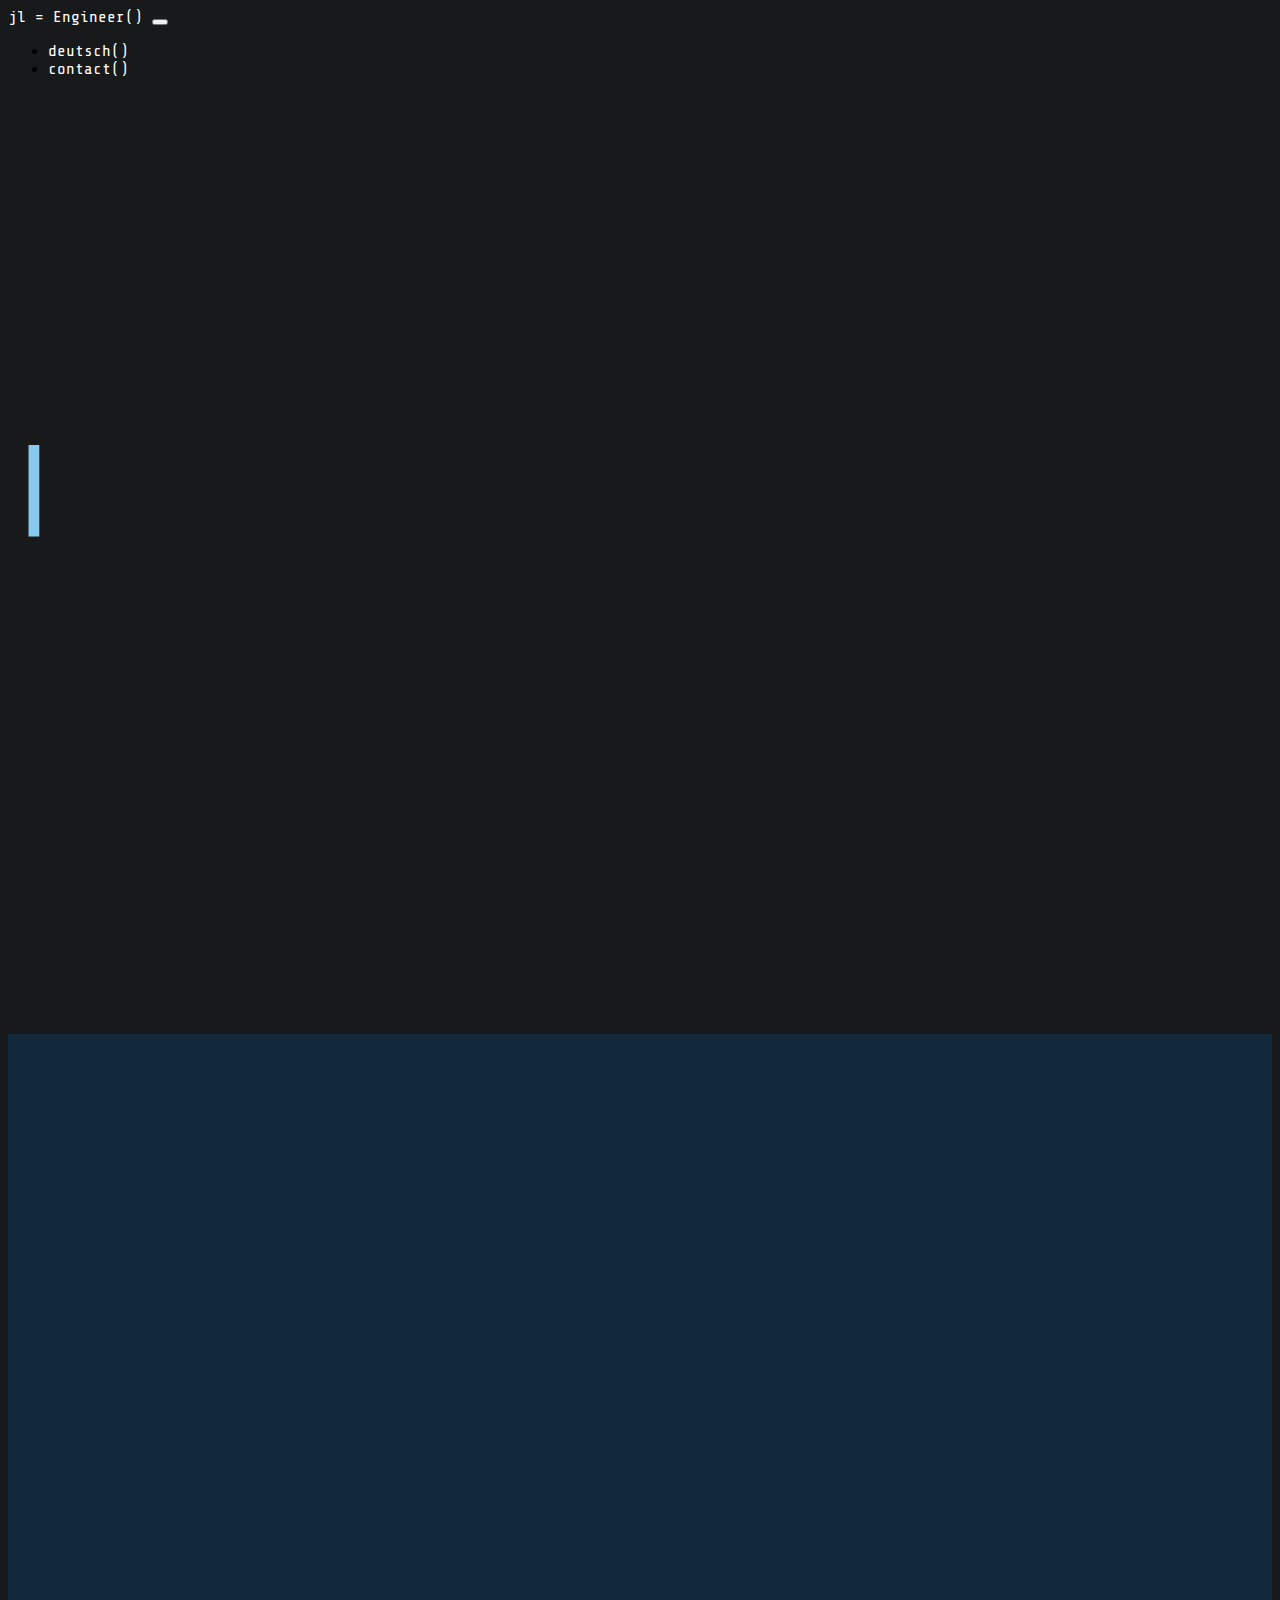
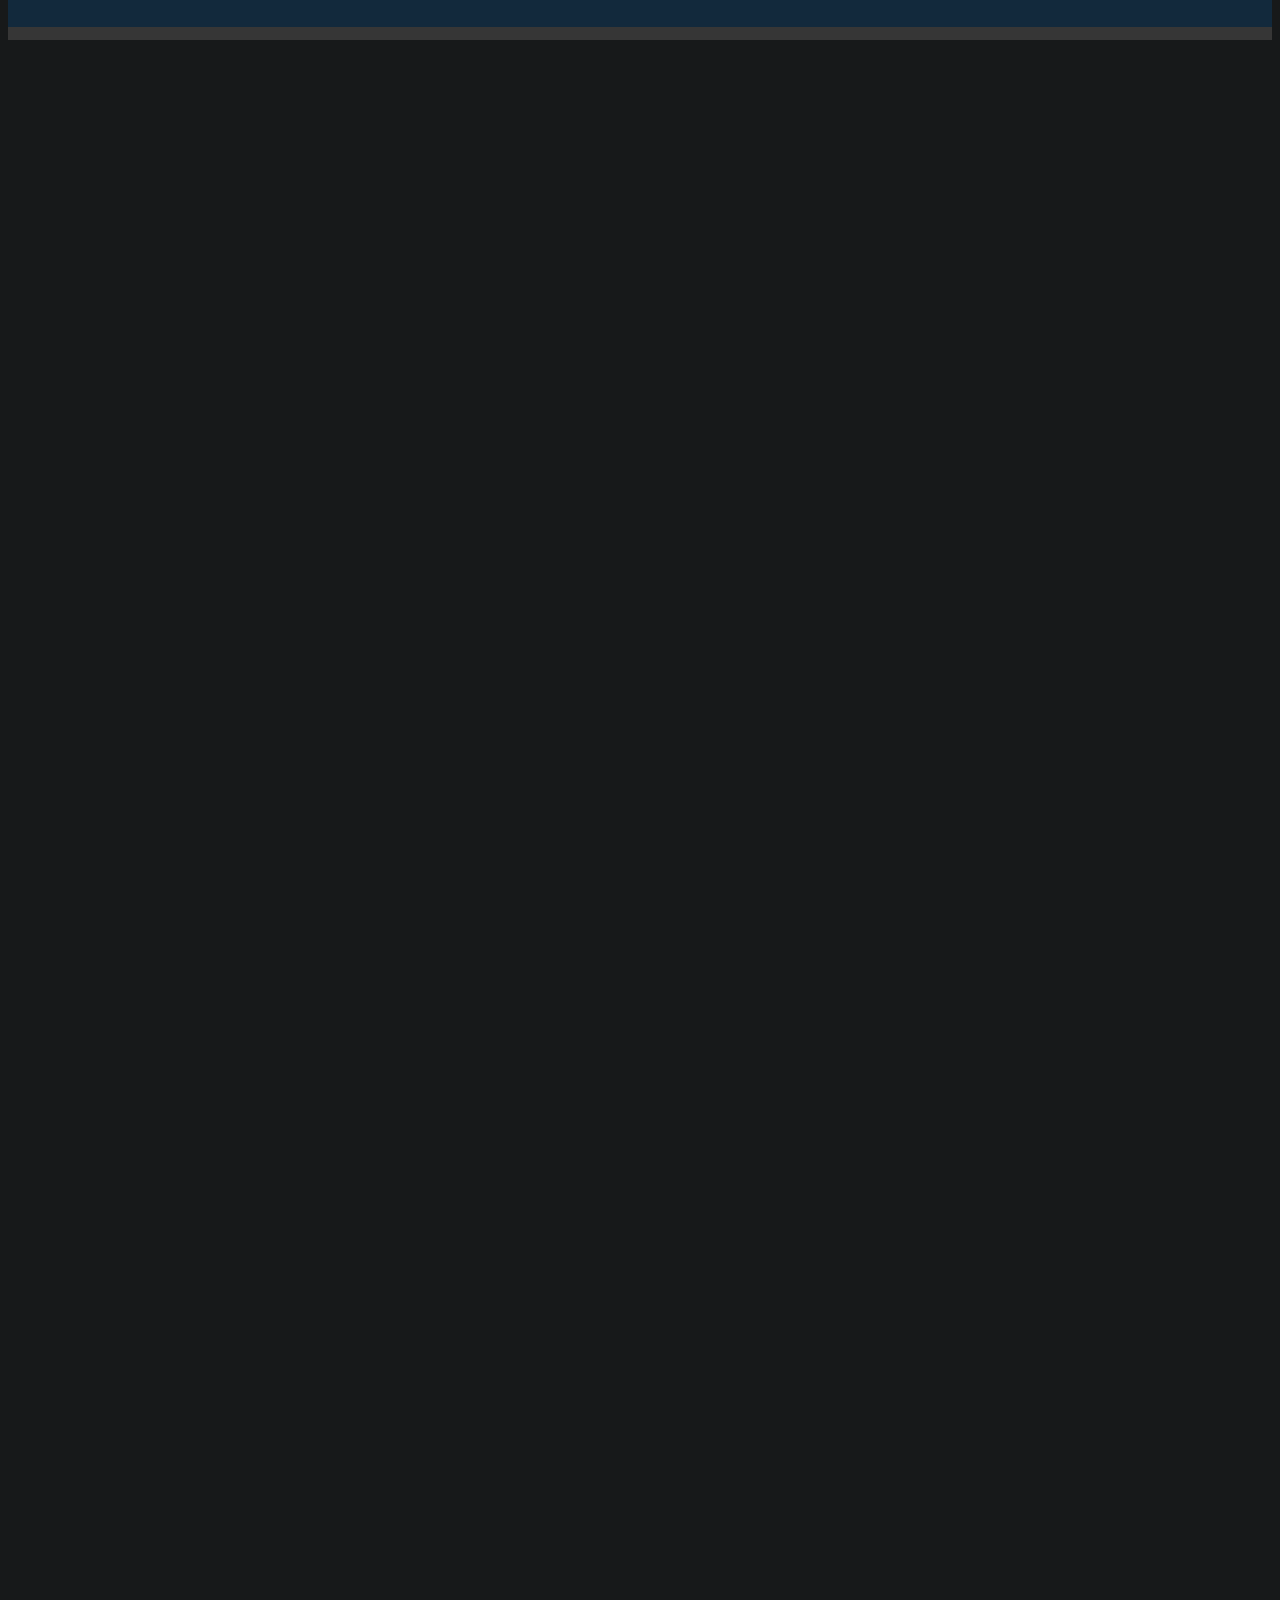
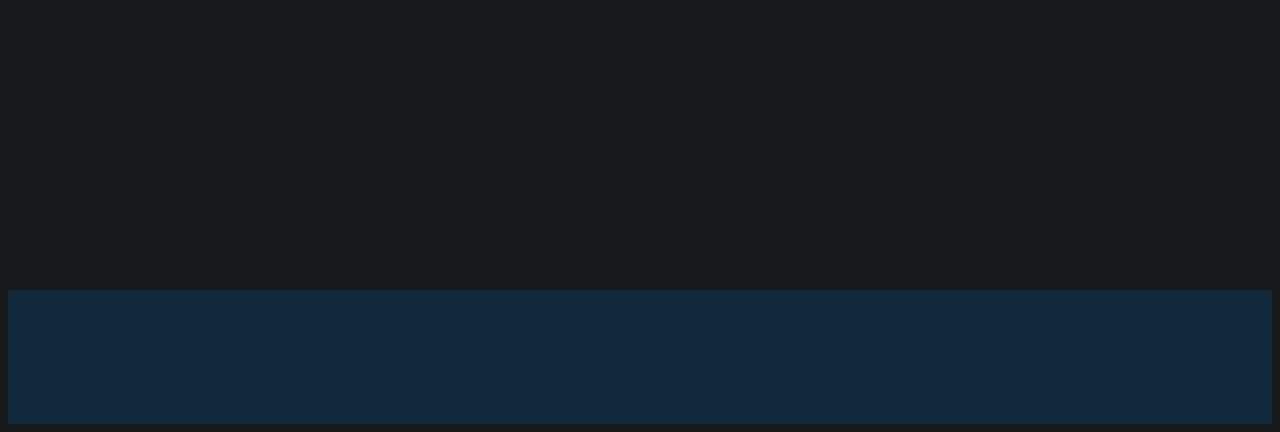
==== english.html @ 248cc3b3 "Add english page, remove pass, fix linkedin link" ====
<!DOCTYPE html>
<html lang="en">
<head>
    <meta charset="UTF-8">
    <meta name="viewport" content="width=device-width, initial-scale=1.0">
    <title>Jorge Lobaton | Engineer</title>
    <link rel="preconnect" href="https://fonts.googleapis.com">
    <link rel="preconnect" href="https://fonts.gstatic.com" crossorigin>
    <link href="https://fonts.googleapis.com/css2?family=IBM+Plex+Mono:wght@400;700&family=Share+Tech+Mono&display=swap" rel="stylesheet">
    <link href="https://cdn.jsdelivr.net/npm/bootstrap@5.3.2/dist/css/bootstrap.min.css" rel="stylesheet" integrity="sha384-T3c6CoIi6uLrA9TneNEoa7RxnatzjcDSCmG1MXxSR1GAsXEV/Dwwykc2MPK8M2HN" crossorigin="anonymous">
    <link rel="stylesheet" href="./cv.css">
</head>
<body>
    <!-- TODO add icon -->
    <!-- TODO change hamburger button -->
    <nav class="navbar fixed-top navbar-expand-sm navbar-trans" id="navbar">
        <div class="container">
          <a class="navbar-brand" href="index.html"><span class="python-variable">jl</span> = <span class="python-class-name">Engineer</span><span class="parenthesis">()</span></a>
          <button class="navbar-toggler" type="button" data-bs-toggle="collapse" data-bs-target="#navbarNav" aria-controls="navbarNav" aria-expanded="false" aria-label="Toggle navigation">
            <span class="navbar-toggler-icon"></span>
          </button>
          <div class="collapse navbar-collapse" id="navbarNav">
            <ul class="navbar-nav">
              <li class="nav-item">
                <a class="nav-link active" href="index.html"><span class="python-function-name">deutsch</span><span class="parenthesis">()</span></a>
              </li>
              <li class="nav-item">
                <a class="nav-link active" href="https://www.linkedin.com/in/jorgelobaton"><span class="python-function-name">contact</span><span class="parenthesis">()</span></a>
              </li>
            </ul>
          </div>
        </div>
      </nav>

    <section id="main" class="container-fluid">
        <div class="container">
            <h1><span id="initial-cursor-title"></span>Jorge Lobaton</h1>
            <h2 id="subtitle">BSc Electrical Engineering and Information Technology</h2>
            <h2 id="schwerpunkt">Focus: Machine Learning</h2>
        </div>
    </section>

    <section id="cv">
        <section id="section-person">
        <div class="container">
            <div class="row">
                <div class="col-md-2">
                </div>
                <div class="col-md-10">
                    <pre><code class="code-person">
        <span class="python-class">class</span> <span class="python-class-name">Person</span>():
            <span class="python-function">def</span> <span class="python-function-name">__init__</span>(<span class="python-self">self</span>) -&gt; <span class="python-type">None</span>:
                <span class="python-self">self</span>.<span class="python-attribute">ifw</span> = <span class="python-self">self</span>.<span class="python-class-name">ProfessionalExperience</span>().<span class="python-class-name">Student_Assistant_IFW</span>()
                <span class="python-self">self</span>.<span class="python-attribute">iag</span> = <span class="python-self">self</span>.<span class="python-class-name">ProfessionalExperience</span>().<span class="python-class-name">Student_Assistant_IAG</span>()
                <span class="python-self">self</span>.<span class="python-attribute">intern</span> = <span class="python-self">self</span>.<span class="python-class-name">ProfessionalExperience</span>().<span class="python-class-name">Intern</span>()
                <span class="python-self">self</span>.<span class="python-attribute">master</span> = <span class="python-self">self</span>.<span class="python-class-name">Education</span>().<span class="python-class-name">Master_of_Science</span>()
                <span class="python-self">self</span>.<span class="python-attribute">bachelor</span> = <span class="python-self">self</span>.<span class="python-class-name">Education</span>().<span class="python-class-name">Bachelor_of_Science</span>()
                <span class="python-self">self</span>.<span class="python-attribute">t_course</span> = <span class="python-self">self</span>.<span class="python-class-name">Education</span>().<span class="python-class-name">T_Course</span>()
                <span class="python-self">self</span>.<span class="python-attribute">skills</span> = [
                    <span class="python-string">"python"</span>,
                    <span class="python-string">"artificial intelligence"</span>,
                    <span class="python-string">"machine learning"</span>,
                    <span class="python-string">"deep learning"</span>,
                    <span class="python-string">"bioinformatics"</span>,
                    <span class="python-string">"pytorch"</span>,
                    <span class="python-string">"pandas"</span>,
                    <span class="python-string">"super resolution"</span>,
                    <span class="python-string">"anomaly detection"</span>,
                    <span class="python-string">"html"</span>,
                    <span class="python-string">"css"</span>,
                    <span class="python-string">"public speaking"</span>,
                ]
                <span class="python-self">self</span>.<span class="python-attribute">languages</span> = {
                    <span class="python-string">"german"</span>: <span class="python-string">"Negotiation Proficient"</span>,
                    <span class="python-string">"english"</span>: <span class="python-string">"Negotiation Proficient"</span>,
                    <span class="python-string">"spanish"</span>: <span class="python-string">"Native Speaker"</span>,
                    <span class="python-string">"french"</span>: <span class="python-string">"Basic Knowledge"</span>,
                }
                    </code></pre>
                </div>
            </div>
        </div>
        </section>
        <section id="section-beruf">
        <div class="container">
            <div class="berufserfahrung">
                <div class="row">
                    <div class="col-md-3">
                        <pre><code class="code-import"><span class="python-keyword">from</span> <span class="python-class-name">datetime</span> <span class="python-keyword">import</span> <span class="python-class-name">date</span>
                        </code></pre> 
                    </div>
                    <div class="col-md-9">
                        <pre><code class="code-beruf"><span class="python-class">class</span> <span class="python-class-name">ProfessionalExperience</span>():
    <span class="python-function">def</span> <span class="python-function-name">__init__</span>(<span class="python-self">self</span>) -> <span class="python-type">None</span>:
        <span class="python-self">self</span>.<span class="python-attribute">section</span> = <span class="python-string">"Professional Experience"</span>
                        </code></pre>
                    </div>
                </div>
                <div class="row">
                    <div class="col-md-3 date-ifw">
                        <pre><code class="code-date-ifw">
<span class="python-variable">jl</span>.<span class="python-variable">ifw</span>.from = <span class="python-func-call">date</span>(2023, 7)
<span class="python-variable">jl</span>.<span class="python-variable">ifw</span>.to = <span class="python-func-call">date</span>.<span class="python-function-name">today</span>()
                        </code></pre>
                    </div>
                    <div class="col-md-9">
                        <pre><code class="code-ifw">
    <span class="python-class">class</span> <span class="python-class-name">Student_Assistant_IFW</span>():
        <span class="python-function">def</span> <span class="python-function-name">__init__</span>(<span class="python-self">self</span>) -> <span class="python-type">None</span>:
            <span class="python-self">self</span>.<span class="python-attribute">employer</span> = <span class="python-string">"Institute of Production Engineering and Machine Tools, Leibniz 
                University Hannover"</span>
            <span class="python-self">self</span>.<span class="python-attribute">tasks</span> = <span class="python-list">[</span>
                <span class="python-string">"Training and optimization of neural networks for anomaly detection"</span>,
                <span class="python-string">"Operation of CNC milling machines"</span>
            <span class="python-list">]</span>
                        </code></pre>
                    </div>
                </div>
                <div class="row">
                    <div class="col-md-3 date-iag">
                        <pre><code class="code-date-iag">
<span class="python-variable">jl</span>.<span class="python-variable">iag</span>.from = <span class="python-func-call">date</span>(2021, 9)
<span class="python-variable">jl</span>.<span class="python-variable">iag</span>.to = <span class="python-func-call">date</span>(2023, 3)
                        </code></pre>
                    </div>
                    <div class="col-md-9">
                        <pre><code class="code-iag">
    <span class="python-class">class</span> <span class="python-class-name">Student_Assistant_IAG</span>():
        <span class="python-function">def</span> <span class="python-function-name">__init__</span>(<span class="python-self">self</span>) -> <span class="python-type">None</span>:
                            <span class="python-self">self</span>.<span class="python-attribute">employer</span> = <span class="python-string">"Institute of Algebraic Geometry, Leibniz University Hannover"</span>
                            <span class="python-self">self</span>.<span class="python-attribute">tasks</span> = <span class="python-list">[</span>
                                <span class="python-string">"Supervision of tutorials in the first-semester preparatory course"</span>,
                                <span class="python-string">"Correction of exams for Mathematics I and II for Engineers"</span>
                            <span class="python-list">]</span>
                        </code></pre>
                    </div>
                </div>
                <div class="row">
                    <div class="col-md-3 date-prak">
                        <pre><code class="code-date-prak">
<span class="python-variable">jl</span>.<span class="python-variable">intern</span>.from = <span class="python-func-call">date</span>(2022, 9)
<span class="python-variable">jl</span>.<span class="python-variable">intern</span>.to = <span class="python-func-call">date</span>(2022, 11)
                        </code></pre>
                    </div>
                    <div class="col-md-9">
                        <pre><code class="code-prak">
    <span class="python-class">class</span> <span class="python-class-name">Intern</span>():
        <span class="python-function">def</span> <span class="python-function-name">__init__</span>(<span class="python-self">self</span>) -> <span class="python-type">None</span>:
            <span class="python-self">self</span>.<span class="python-attribute">employer</span> = <span class="python-string">"MediTECH Electronic GmbH"</span>
            <span class="python-self">self</span>.<span class="python-attribute">tasks</span> = <span class="python-list">[</span>
                <span class="python-string">"Repair and maintenance of medical devices"</span>
            <span class="python-list">]</span>
                        </code></pre>   
                    </div>
                </div>
            </div>
            <div class="bildungsweg">
                <div class="row">
                    <div class="col-md-3">
                        <pre><code></code></pre>
                    </div>
                    <div class="col-md-9">
                        <pre><code class="code-bildung">
<span class="python-class">class</span> <span class="python-class-name">Education</span>():
    <span class="python-function">def</span> <span class="python-function-name">__init__</span>(<span class="python-self">self</span>) -> <span class="python-type">None</span>:
        <span class="python-self">self</span>.<span class="python-attribute">section</span> = <span class="python-string">"Education"</span>
                    </code></pre>   
                </div>
            </div>
            <div class="row">
                <div class="col-md-3 date-master">
                    <pre><code class="code-date-master">
<span class="python-variable">jl</span>.<span class="python-variable">master</span>.from = <span class="python-func-call">date</span>(2023, 10)
<span class="python-variable">jl</span>.<span class="python-variable">master</span>.to = <span class="python-func-call">date</span>.<span class="python-function-name">today</span>()
                    </code></pre>
                </div>
                <div class="col-md-9">
                    <pre><code class="code-master">
    <span class="python-class">class</span> <span class="python-class-name">Master_of_Science</span>(<span class="python-class-inheritance">Degree</span>):
        <span class="python-function">def</span> <span class="python-function-name">__init__</span>(<span class="python-self">self</span>) -> <span class="python-type">None</span>:
            <span class="python-self">self</span>.<span class="python-attribute">university</span> = <span class="python-string">"Leibniz University Hannover"</span>
            <span class="python-self">self</span>.<span class="python-attribute">program</span> = <span class="python-string">"Electrical Engineering and Information Technology"</span>
            <span class="python-self">self</span>.<span class="python-attribute">focus</span> = <span class="python-string">"Machine Learning"</span>
            <span class="python-self">self</span>.<span class="python-attribute">semester</span> = <span class="python-int">1</span>
                </code></pre>   
            </div>
        </div>
        <div class="row">
            <div class="col-md-3 date-bachelor">
                <pre><code class="code-bachelor">
<span class="python-variable">jl</span>.<span class="python-variable">bachelor</span>.from = <span class="python-func-call">date</span>(2019, 10)
<span class="python-variable">jl</span>.<span class="python-variable">bachelor</span>.to = <span class="python-func-call">date</span>(2023, 10)
                </code></pre>
            </div>
            <div class="col-md-9">
                <pre><code class="code-date-bachelor">
    <span class="python-class">class</span> <span class="python-class-name">Bachelor_of_Science</span>(<span class="python-class-inheritance">Degree</span>):
        <span class="python-function">def</span> <span class="python-function-name">__init__</span>(<span class="python-self">self</span>) -> <span class="python-type">None</span>:
            <span class="python-self">self</span>.<span class="python-attribute">university</span> = <span class="python-string">"Leibniz University Hannover"</span>
            <span class="python-self">self</span>.<span class="python-attribute">program</span> = <span class="python-string">"Electrical Engineering and Information Technology"</span>
            <span class="python-self">self</span>.<span class="python-attribute">focus</span> = <span class="python-string">"Machine Learning"</span>
            <span class="python-self">self</span>.<span class="python-attribute">bachelor_thesis</span> = {
                <span class="python-string">"topic"</span>: <span class="python-string">"Resolution Enhancement of Hi-C Data Using Autoencoder-Based
                    Deep Super Resolution Models"</span>,
                <span class="python-string">"grade"</span>: <span class="python-float">1.3</span>
            }
                </code></pre>   
            </div>
        </div>
        <div class="row">
            <div class="col-md-3 date-t_kurs">
                <pre><code class="code-date-t_kurs">
<span class="python-variable">jl</span>.<span class="python-variable">t_course</span>.from = <span class="python-func-call">date</span>(2018, 10)
<span class="python-variable">jl</span>.<span class="python-variable">t_course</span>.to = <span class="python-func-call">date</span>(2019, 9)
                </code></pre>
            </div>
            <div class="col-md-9">
                <pre><code class="code-t_kurs">   
<span class="python-class">class</span> <span class="python-class-name">T_Course</span>(<span class="python-class-inheritance">UniversityEntranceQualification</span>):
    <span class="python-function">def</span> <span class="python-function-name">__init__</span>(<span class="python-self">self</span>) -> <span class="python-type">None</span>:
        <span class="python-self">self</span>.<span class="python-attribute">institute</span> = <span class="python-string">"Lower Saxony Preparatory Foundation Course, Leibniz University Hannover"</span>
        <span class="python-self">self</span>.<span class="python-attribute">degree</span> = <span class="python-string">"Assessment Examination"</span>
        <span class="python-self">self</span>.<span class="python-attribute">focus</span> = <span class="python-string">"T-Course"</span>
                </code></pre>
            </div>
        </div>
    </div>
</div>
</section>
</section>
<section id="section-linkedin">
    <div class="container justify-content-center">
        <div class="row">
            <div class="col-md-12">
                <pre><code class="code-linkedin">
<span class="python-keyword">import</span> <span class="python-func-call">requests</span>
<a id="linkedin" href="https://www.linkedin.com/in/jorgelobaton"><span class="python-variable">linkedin</span> = <span class="python-func-call">requests</span>.<span class="python-function-name">get</span>(
    <span class="python-string">"www.linkedin.com/in/jorgelobaton"</span>
)</a>
                    </code></pre>
                </div>
            </div>
        </div>
    </section>

    <script src="https://cdn.jsdelivr.net/npm/bootstrap@5.3.2/dist/js/bootstrap.bundle.min.js" integrity="sha384-C6RzsynM9kWDrMNeT87bh95OGNyZPhcTNXj1NW7RuBCsyN/o0jlpcV8Qyq46cDfL" crossorigin="anonymous"></script>
    <script type="text/javascript" src="./script.js"></script>
</body>
</html>
---- cv.css ----
body {
    font-family: "Share Tech Mono", monospace;
    background-color: #17191A;
}



code {
    font-family: "Share Tech Mono";
}

h1 {
    margin-top: 80px;
    font-size: 6rem;
    color: #88C9EE;
    word-break: break-word;
}
/* 
h1:hover {
    color: #88C9EE;
} */

h2 {
    font-size: 2rem;
    word-break: break-word;
}

#schwerpunkt {
    margin-bottom: 0;
    padding-bottom: 20px;
}

#initial-cursor-title {
    visibility: visible;
}

a {
    text-decoration: none;
    color: rgb(232, 232, 232);
}

h1, h2, code {
    visibility: hidden;
}

#cv {
    background-color: rgb(54, 54, 54);
    color: rgb(232, 232, 232);
}

#section-beruf {
    padding-top: 40px;
    background-color: #17191A;
}

#section-person {
    padding-top: 40px;
    background-color: #12293c;
    min-height: 500px;
}

#section-linkedin {
    background-color: #12293c;
}

#section-linkedin div {
    display: flex;
    color: rgb(232, 232, 232);
}

/* #section-linkedin div{
    display: flex;
    justify-content: center;
} */

/* #linkedin .python-function-name:hover,
#linkedin .python-func-call:hover,  */
#linkedin .python-string:hover,
#linkedin .python-variable:hover {
    color: white;
}

/* #section-linkedin code{
    visibility: visible;
} */

#main {
    padding-bottom: 40px;
    background-color: #17191A;
    color: rgb(232, 232, 232);
    min-height: 100vh;
    display: flex;
    align-items: center;
}

#code-person-section {
    background-color: #17191A;
}

@media screen and (max-width: 768px) {
    .date-ifw, .date-iag, .date-prak, .date-master, .date-bachelor, .date-t_kurs {
        border-top: 5px solid #12293c;
    }
    #section-linkedin div {
        display: block;
    }
    h1 {
        margin-top: 60px;
        font-size: 4rem;
        color: #88C9EE;
        word-break: break-word;
    }
}



/* ---------- Navbar ---------- */
.navbar .nav-link,
.navbar .navbar-brand,
.navbar .python-variable,
.navbar .python-class-name,
.navbar .python-function-name,
.navbar .parenthesis {
    color: #FFFFFF; /* Sets default color to white */
}

.navbar .navbar-brand:hover .python-class-name {
    color: #45BCA2;
}

.navbar .nav-link:hover .python-function-name {
    color: #D3D39D;
}

.navbar .nav-link:hover .parenthesis,
.navbar .navbar-brand:hover .parenthesis {
    color: #CDAA08;
}

.navbar .navbar-brand:hover .python-variable {
    color: #88C9EE;
}

.navbar {
    background-image: linear-gradient(to bottom, #17191A, #17191aab, transparent 99%);
}

/* .navbar {
    position: fixed;
    top: 0;         
    left: 0;        
    right: 0;       
    z-index: 1000;  

    padding-bottom: 20px;
    background-color: transparent;
    transition: opacity 0.3s ease-in-out;
}

.navbar::before {
    content: '';
    position: absolute;
    top: 0;
    left: 0;
    right: 0;
    bottom: 0;
    background-image: linear-gradient(to bottom, #17191A, #17191aab, transparent 99%);
    opacity: 1;
    transition: opacity 0.3s ease-in-out;
    z-index: -1;
}

.navbar-trans::before {
    opacity: 0;
} */








/* ---------- Scrollbar ---------- */
/* Webkit (Chrome, Safari, etc.) */
::-webkit-scrollbar {
    width: 10px; /* Width for vertical scrollbar */
    height: 10px; /* Height for horizontal scrollbar */
}

::-webkit-scrollbar-track {
    background: transparent; /* Transparent track */
}

::-webkit-scrollbar-thumb {
    background: transparent; /* Transparent thumb */
}

/* Show scrollbar thumb on hover */
*:hover::-webkit-scrollbar-thumb {
    background: #0c2234; /* Color of the thumb when hovering */
}

::-webkit-scrollbar-thumb:hover {
    background: #555; /* Color when hovering over the thumb itself */
}

/* Firefox */
* {
    scrollbar-color: transparent transparent; /* Initially transparent */
    scrollbar-width: thin; /* Width of the scrollbar */
}

*:hover {
    scrollbar-color: #0c2234 #555; /* Thumb and track color on hover */
}









/* ---------- Colors for code ---------- */
.parenthesis {
    color: #CDAA08;
}

.python-function, .python-class {
    color: #4C91D0;
}

.python-string {
    color: #C7866D;
}

.python-attribute, .python-variable, .python-self {
    color: #88C9EE;
}

.python-class-name, .python-class-inheritance, .python-func-call {
    color: #45BCA2;
}
.python-function-name {
    color: #D3D39D;
}

.python-keyword {
    color: #B878B3;
}

.python-type {
    color: #4C91D0;
}
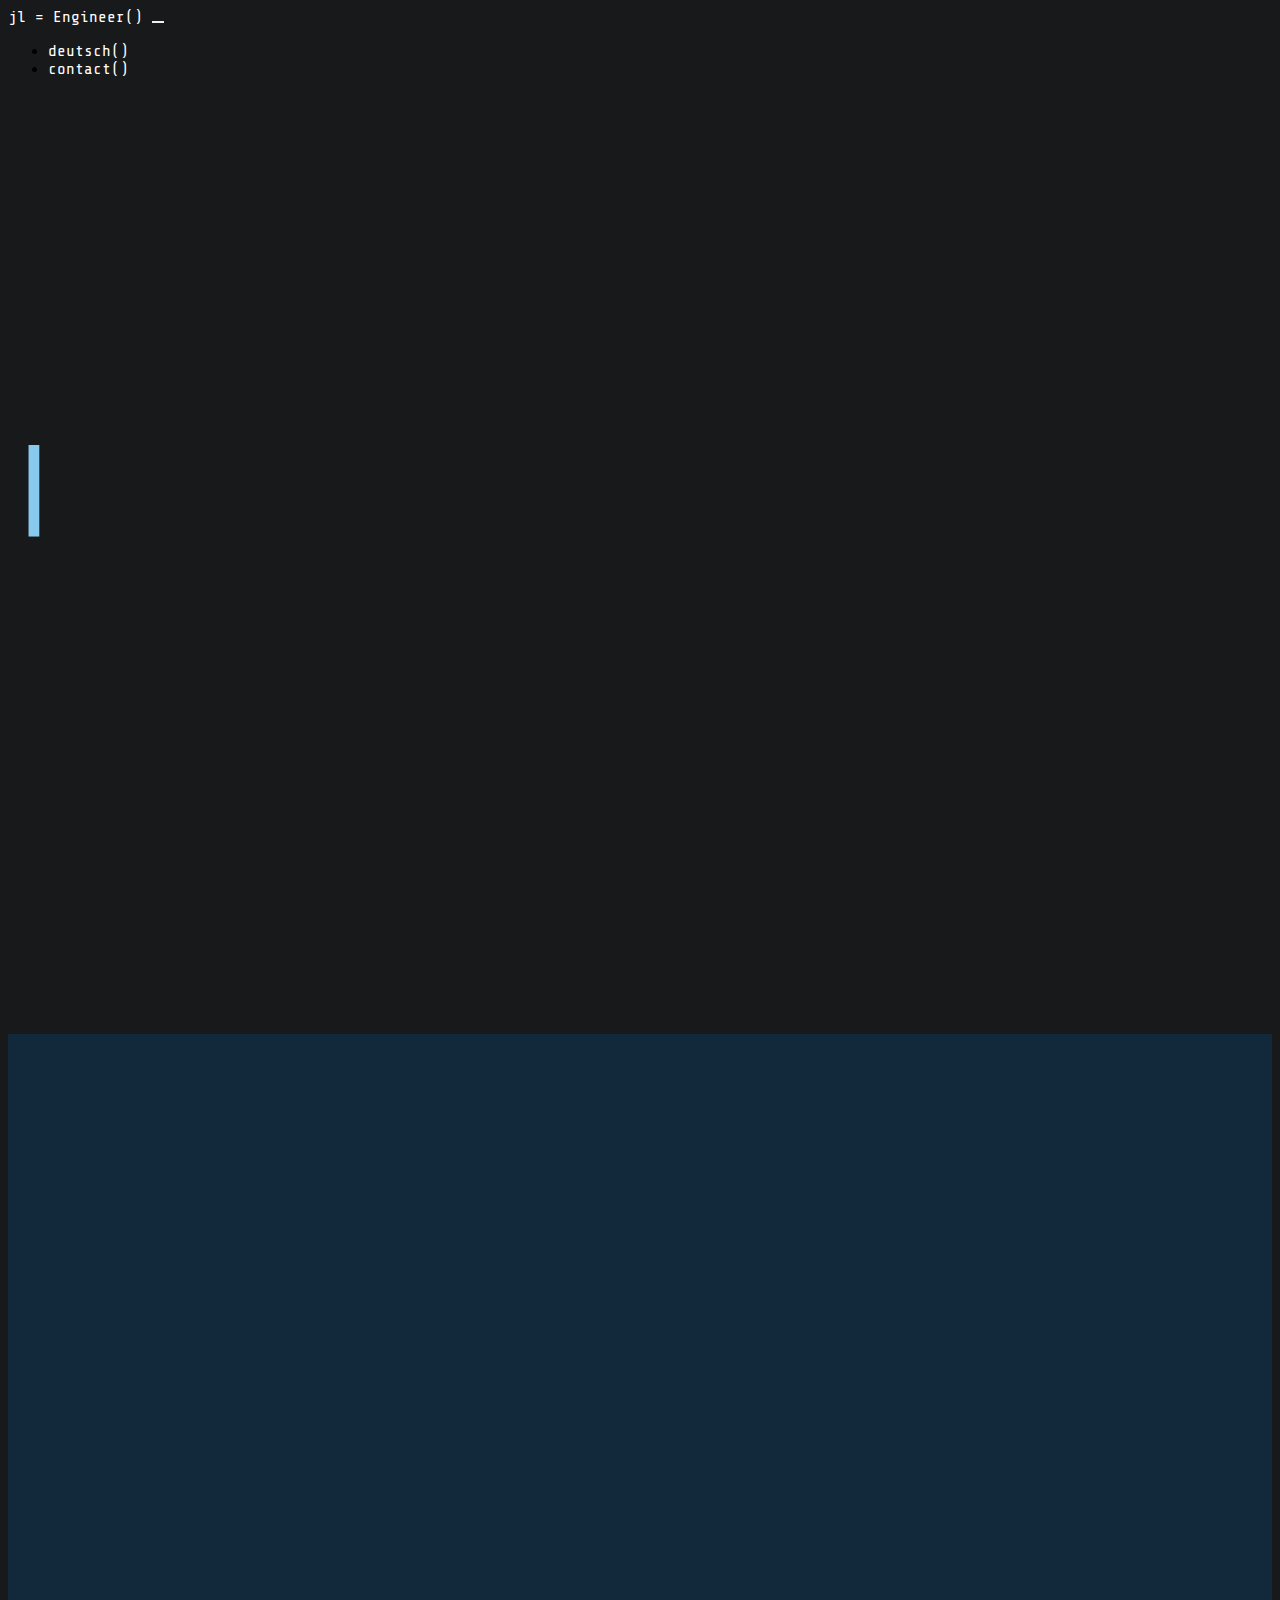
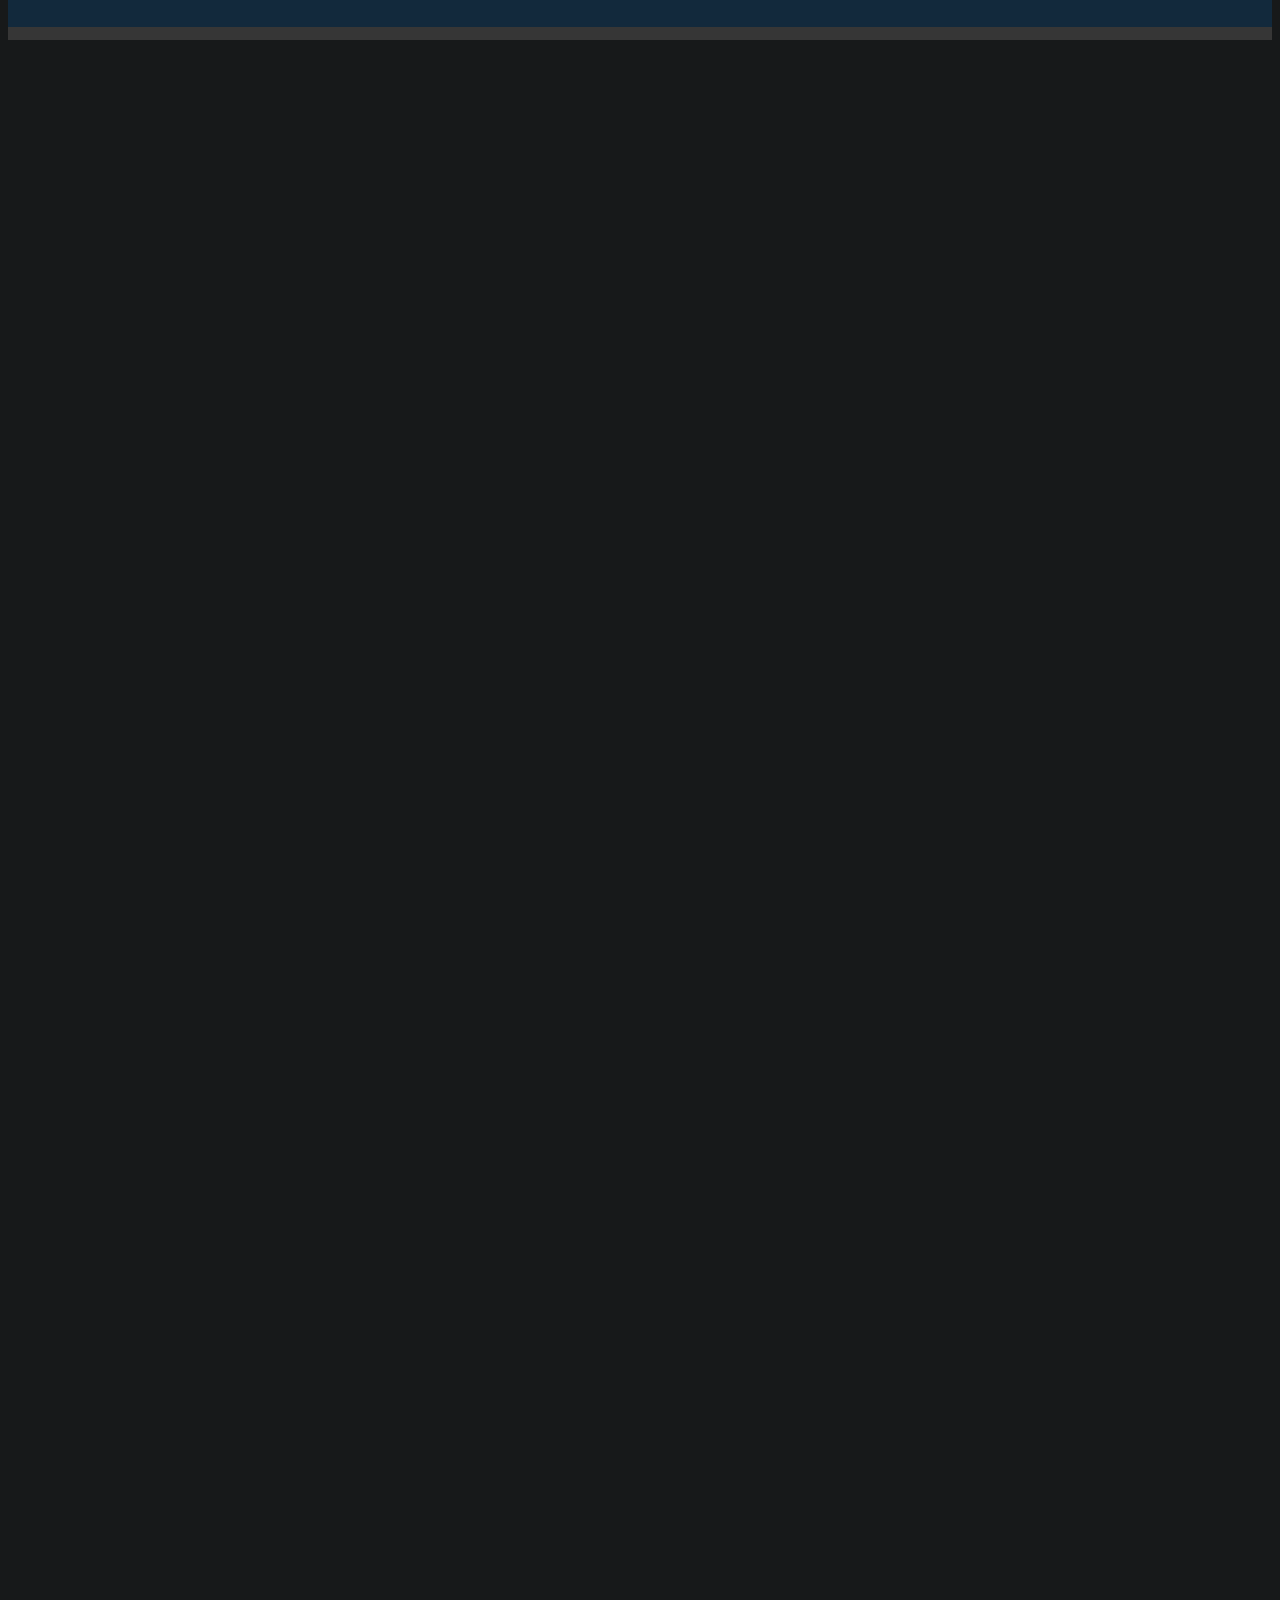
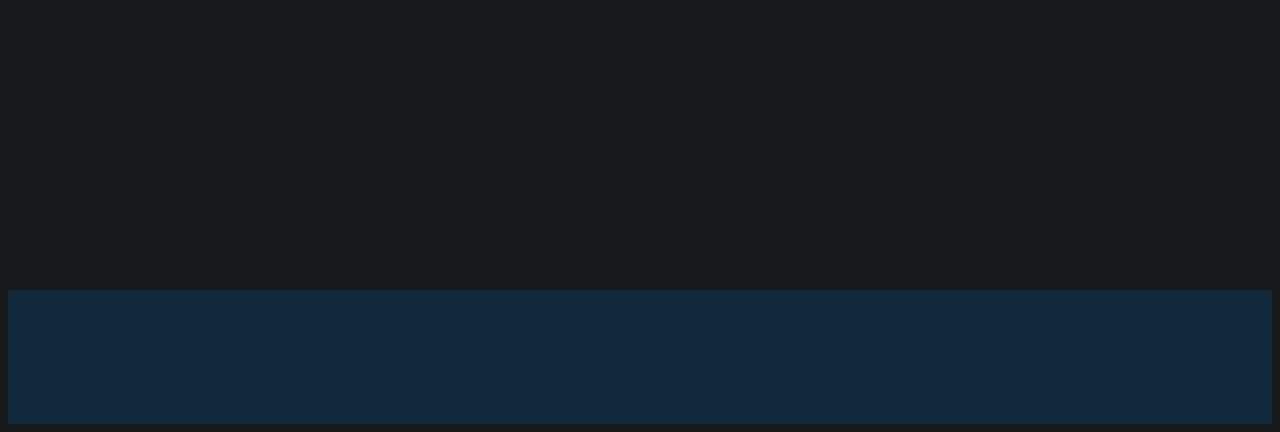
==== commit 345ee1a6: "Change language descriptions" ====
--- a/english.html
+++ b/english.html
@@ -15,7 +15,7 @@
     <!-- TODO change hamburger button -->
     <nav class="navbar fixed-top navbar-expand-sm navbar-trans" id="navbar">
         <div class="container">
-          <a class="navbar-brand" href="index.html"><span class="python-variable">jl</span> = <span class="python-class-name">Engineer</span><span class="parenthesis">()</span></a>
+          <a class="navbar-brand" href="english.html"><span class="python-variable">jl</span> = <span class="python-class-name">Engineer</span><span class="parenthesis">()</span></a>
           <button class="navbar-toggler" type="button" data-bs-toggle="collapse" data-bs-target="#navbarNav" aria-controls="navbarNav" aria-expanded="false" aria-label="Toggle navigation">
             <span class="navbar-toggler-icon"></span>
           </button>
@@ -71,10 +71,10 @@
                     <span class="python-string">"public speaking"</span>,
                 ]
                 <span class="python-self">self</span>.<span class="python-attribute">languages</span> = {
-                    <span class="python-string">"german"</span>: <span class="python-string">"Negotiation Proficient"</span>,
-                    <span class="python-string">"english"</span>: <span class="python-string">"Negotiation Proficient"</span>,
-                    <span class="python-string">"spanish"</span>: <span class="python-string">"Native Speaker"</span>,
-                    <span class="python-string">"french"</span>: <span class="python-string">"Basic Knowledge"</span>,
+                    <span class="python-string">"german"</span>: <span class="python-string">"Full professional proficiency"</span>,
+                    <span class="python-string">"english"</span>: <span class="python-string">"Full professional proficiency"</span>,
+                    <span class="python-string">"spanish"</span>: <span class="python-string">"Native proficiency"</span>,
+                    <span class="python-string">"french"</span>: <span class="python-string">"Elementary proficiency"</span>,
                 }
                     </code></pre>
                 </div>
--- a/cv.css
+++ b/cv.css
@@ -124,6 +124,19 @@
     color: #FFFFFF; /* Sets default color to white */
 }
 
+.navbar-toggler {
+    border: none;
+}
+
+.navbar-toggler-icon {
+    background-image: url("data:image/svg+xml,%3csvg viewBox='0 0 30 30' xmlns='http://www.w3.org/2000/svg'%3e%3cpath stroke='%23FFFFFF' stroke-width='2' stroke-linecap='round' stroke-miterlimit='10' d='M4 7h22M4 15h22M4 23h22'/%3e%3c/svg%3e");
+}
+
+.navbar-toggler:active,
+.navbar-toggler:focus {
+    box-shadow: 0 0 0 3px rgba(232, 232, 232, 0.7);
+}
+
 .navbar .navbar-brand:hover .python-class-name {
     color: #45BCA2;
 }
